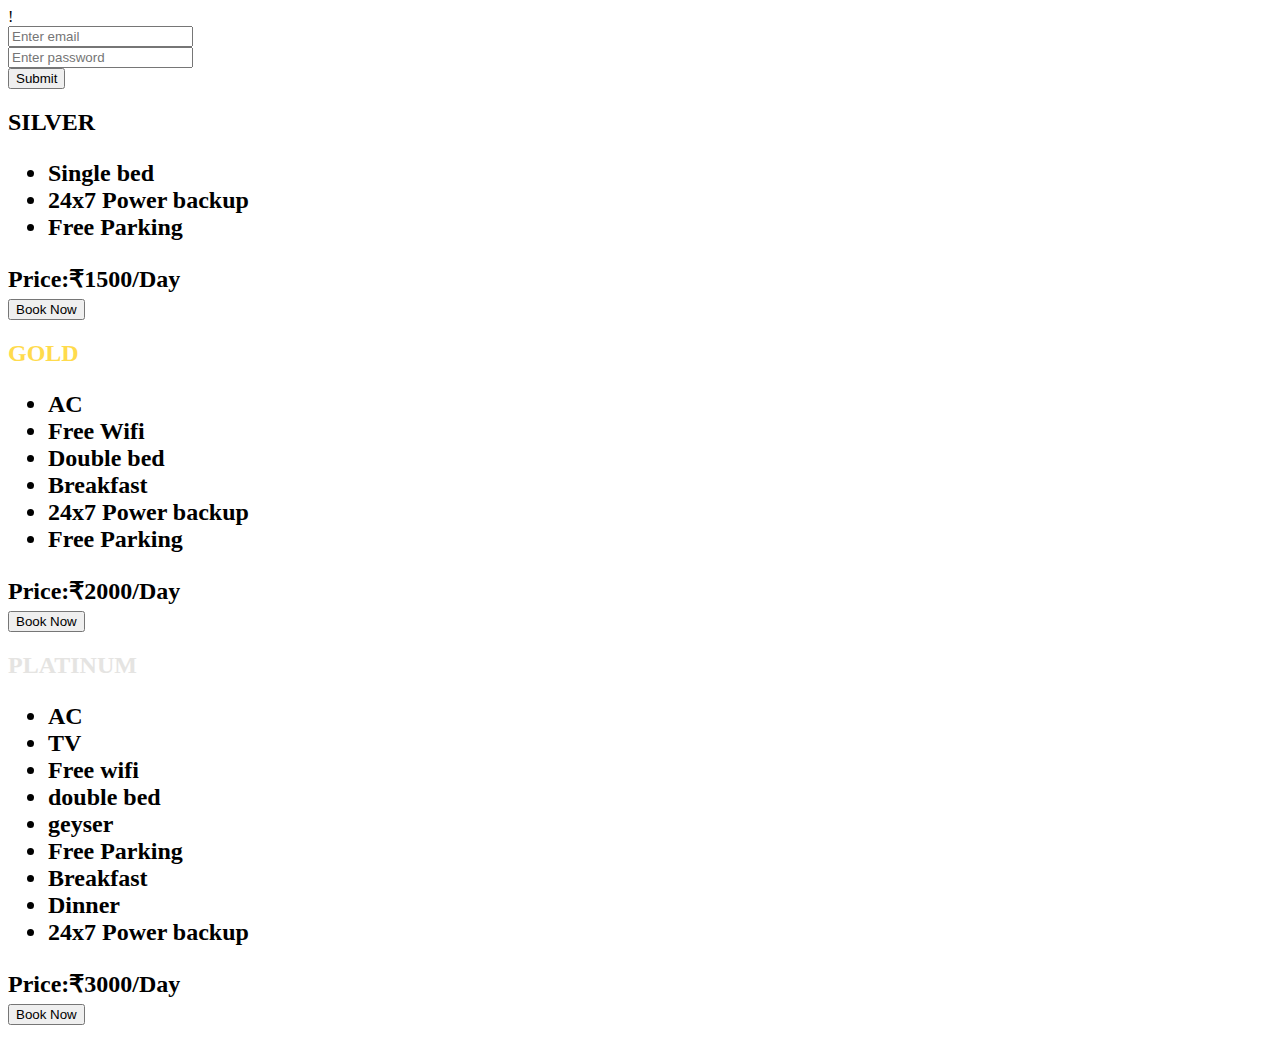
==== hotelbooking/test.html @ 528eacc0 "full project" ====
<!DOCTYPE html>
<html>
<head>
<link rel="stylesheet" href="https://bootswatch.com/4/darkly/bootstrap.min.css">
  <script src="https://ajax.googleapis.com/ajax/libs/jquery/3.5.1/jquery.min.js"></script>
  <script src="https://cdnjs.cloudflare.com/ajax/libs/popper.js/1.16.0/umd/popper.min.js"></script>
  <script src="https://maxcdn.bootstrapcdn.com/bootstrap/4.5.0/js/bootstrap.min.js"></script>

<script>
function login1() {
var str1='Prashant';
var str2='sahu';
var data1 = {'name':str1,'sname':str2};
var resp;
fetch('http://localhost:9090/test2', {
  method: 'POST', // or 'PUT'
  mode: 'cors',
  body:JSON.stringify(data1)    //'{"userid":"sahu@123","password":"1234"}'
})
.then(response => {
var data= response.json();

console.log(data);
const p = Promise.resolve(data);
p.then(value=> {
document.getElementById("text1").innerHTML=value.name+" "+value.gender+" "+value.roomtype;
}

);

});

}
function login2() {

var data1 = {'userid':'sahu@123','password':'1234'};

fetch('http://localhost:9090/test1', {
  method: 'GET', // or 'PUT'
  mode: 'cors'
})
.then(response => {
var msg = response.text();
const p = Promise.resolve(msg);
p.then(value=> {
console.log(value);
});
});
}
function login3() {

var data1 = {"name":"test","salary":"123","age":"23"};

fetch('http://dummy.restapiexample.com/api/v1/create', {
  method: 'POST', // or 'PUT'
  mode: 'cors',
  headers: {
      'Content-Type': 'application/json'   // 'Content-Type': 'application/x-www-form-urlencoded',
    },
  body: JSON.stringify(data1),
})
.then(response => console.log(response));

}
function login4(){
var car = document.getElementById("cars").value;
alert(car);
}
</script>

</head>
<body>
<!-- <div id="text1" class="root">



<table>
    <tr>
        <td><label for="cars">Choose a car:</label></td>
        <td><select id="cars">
  <option value="volvo">Volvo</option>
  <option value="saab">Saab</option>
  <option value="mercedes">Mercedes</option>
  <option value="audi">Audi</option>
</select></td>
    </tr>
	<tr>
        <td><input type="button" class="button1" value="Submit" onclick="login1()"/></td>
        <td><input type="button" class="button1" value="click" onclick="login2()"/></td>
    </tr>
	<tr>
        <td><input type="button" class="button1" value="external" onclick="login3()"/></td>
        <td><input type="button" class="button1" value="drop" onclick="login4()"/></td>
    </tr>
</table>




</div> -->!
<div class="container">
<form>
  <div class="form-row">
    <div class="col">
      <input type="text" class="form-control" id="email" placeholder="Enter email" name="email">
    </div>
    <div class="col">
      <input type="password" class="form-control" placeholder="Enter password" name="pswd">
    </div>
	<div class="col">
      <button type="button" class="btn btn-outline-success" placeholder="Enter password" name="pswd">Submit</button>
    </div></div><div class="row">
	<div class="col-md-4" ><h2>SILVER<h2>
<ul id="list">
  <li>Single bed</li>
  <li>24x7 Power backup</li>
  <li>Free Parking</li>
</ul>
<div id="price1">Price:₹1500/Day</br>
<button id="buynow" class="b1"onclick="silver()">Book Now</button>
</div>
</div>
<div class="col-md-4"><h2 style="color:#ffdb4d">GOLD<h2>
<ul id="list">
  <li>AC</li>
  <li>Free Wifi</li>
  <li>Double bed</li>
  <li>Breakfast</li>
  <li>24x7 Power backup</li>
  <li>Free Parking</li>
</ul>
<div id="price2">Price:₹2000/Day</br>
<button id="buynow" class="b1"  onclick="gold()">Book Now</button>
</div></div>
<div class="col-md-4"><h2 style="color:#E5E4E2">PLATINUM<h2>
<ul id="list">
  <li>AC</li>
  <li>TV</li>
  <li>Free wifi</li>
  <li>double bed</li>
  <li>geyser</li>
  <li>Free Parking</li>
  <li>Breakfast</li>
  <li>Dinner</li>
  <li>24x7 Power backup</li>
</ul>
<div id="price3">Price:₹3000/Day</br>
<button id="buynow" class="b1" onclick="platinum()">Book Now</button>
</div>
  </div>
</form>

</div>
</body>
</html>
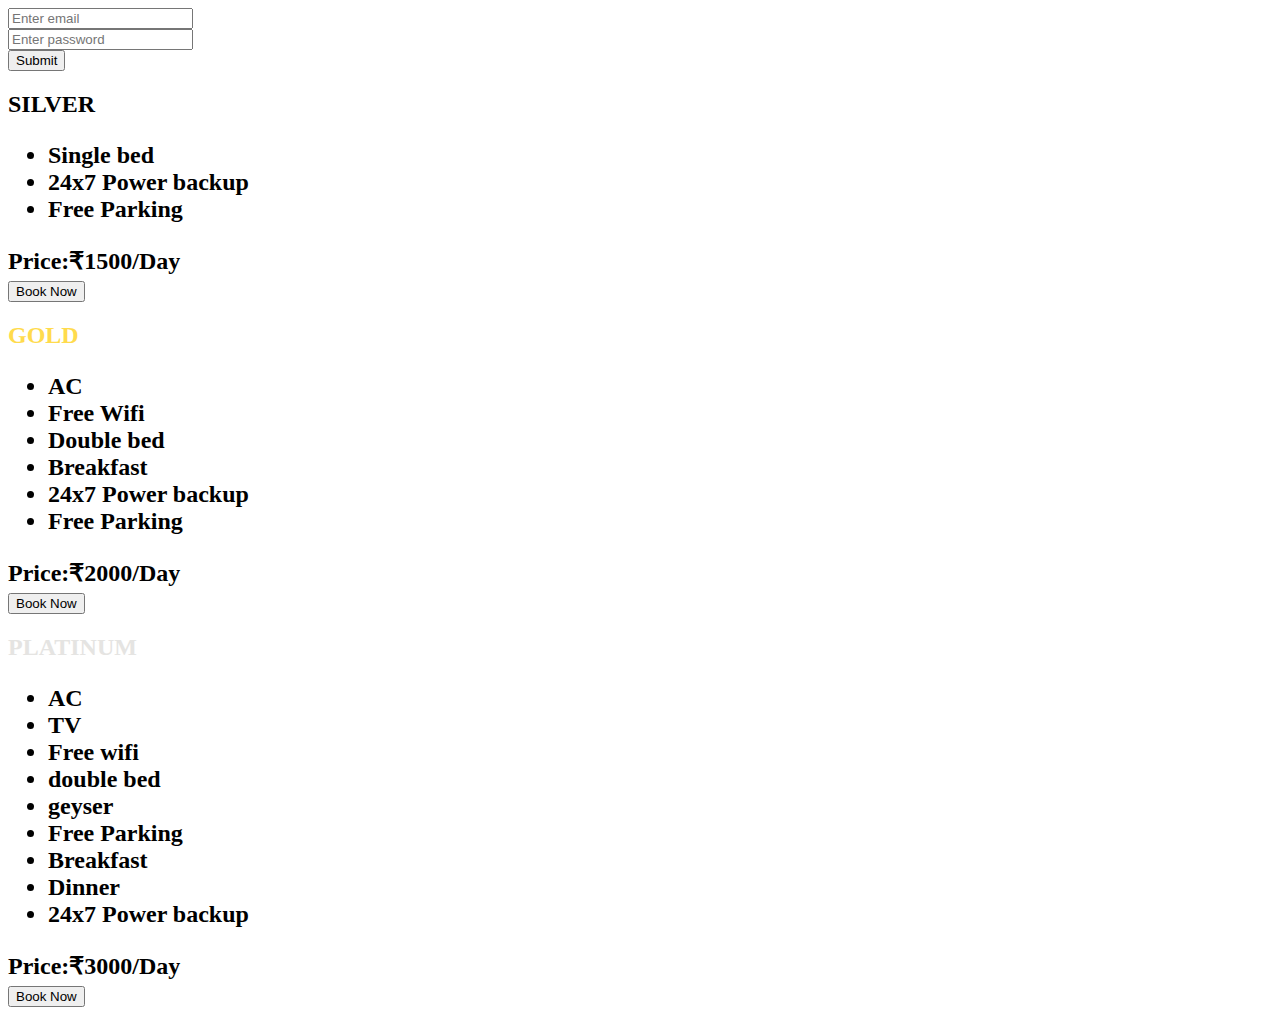
==== commit 19785562: "Add files via upload" ====
--- a/hotelbooking/test.html
+++ b/hotelbooking/test.html
@@ -1,155 +1,154 @@
-<!DOCTYPE html>
-<html>
-<head>
-<link rel="stylesheet" href="https://bootswatch.com/4/darkly/bootstrap.min.css">
-  <script src="https://ajax.googleapis.com/ajax/libs/jquery/3.5.1/jquery.min.js"></script>
-  <script src="https://cdnjs.cloudflare.com/ajax/libs/popper.js/1.16.0/umd/popper.min.js"></script>
-  <script src="https://maxcdn.bootstrapcdn.com/bootstrap/4.5.0/js/bootstrap.min.js"></script>
-
-<script>
-function login1() {
-var str1='Prashant';
-var str2='sahu';
-var data1 = {'name':str1,'sname':str2};
-var resp;
-fetch('http://localhost:9090/test2', {
-  method: 'POST', // or 'PUT'
-  mode: 'cors',
-  body:JSON.stringify(data1)    //'{"userid":"sahu@123","password":"1234"}'
-})
-.then(response => {
-var data= response.json();
-
-console.log(data);
-const p = Promise.resolve(data);
-p.then(value=> {
-document.getElementById("text1").innerHTML=value.name+" "+value.gender+" "+value.roomtype;
-}
-
-);
-
-});
-
-}
-function login2() {
-
-var data1 = {'userid':'sahu@123','password':'1234'};
-
-fetch('http://localhost:9090/test1', {
-  method: 'GET', // or 'PUT'
-  mode: 'cors'
-})
-.then(response => {
-var msg = response.text();
-const p = Promise.resolve(msg);
-p.then(value=> {
-console.log(value);
-});
-});
-}
-function login3() {
-
-var data1 = {"name":"test","salary":"123","age":"23"};
-
-fetch('http://dummy.restapiexample.com/api/v1/create', {
-  method: 'POST', // or 'PUT'
-  mode: 'cors',
-  headers: {
-      'Content-Type': 'application/json'   // 'Content-Type': 'application/x-www-form-urlencoded',
-    },
-  body: JSON.stringify(data1),
-})
-.then(response => console.log(response));
-
-}
-function login4(){
-var car = document.getElementById("cars").value;
-alert(car);
-}
-</script>
-
-</head>
-<body>
-<!-- <div id="text1" class="root">
-
-
-
-<table>
-    <tr>
-        <td><label for="cars">Choose a car:</label></td>
-        <td><select id="cars">
-  <option value="volvo">Volvo</option>
-  <option value="saab">Saab</option>
-  <option value="mercedes">Mercedes</option>
-  <option value="audi">Audi</option>
-</select></td>
-    </tr>
-	<tr>
-        <td><input type="button" class="button1" value="Submit" onclick="login1()"/></td>
-        <td><input type="button" class="button1" value="click" onclick="login2()"/></td>
-    </tr>
-	<tr>
-        <td><input type="button" class="button1" value="external" onclick="login3()"/></td>
-        <td><input type="button" class="button1" value="drop" onclick="login4()"/></td>
-    </tr>
-</table>
-
-
-
-
-</div> -->!
-<div class="container">
-<form>
-  <div class="form-row">
-    <div class="col">
-      <input type="text" class="form-control" id="email" placeholder="Enter email" name="email">
-    </div>
-    <div class="col">
-      <input type="password" class="form-control" placeholder="Enter password" name="pswd">
-    </div>
-	<div class="col">
-      <button type="button" class="btn btn-outline-success" placeholder="Enter password" name="pswd">Submit</button>
-    </div></div><div class="row">
-	<div class="col-md-4" ><h2>SILVER<h2>
-<ul id="list">
-  <li>Single bed</li>
-  <li>24x7 Power backup</li>
-  <li>Free Parking</li>
-</ul>
-<div id="price1">Price:₹1500/Day</br>
-<button id="buynow" class="b1"onclick="silver()">Book Now</button>
-</div>
-</div>
-<div class="col-md-4"><h2 style="color:#ffdb4d">GOLD<h2>
-<ul id="list">
-  <li>AC</li>
-  <li>Free Wifi</li>
-  <li>Double bed</li>
-  <li>Breakfast</li>
-  <li>24x7 Power backup</li>
-  <li>Free Parking</li>
-</ul>
-<div id="price2">Price:₹2000/Day</br>
-<button id="buynow" class="b1"  onclick="gold()">Book Now</button>
-</div></div>
-<div class="col-md-4"><h2 style="color:#E5E4E2">PLATINUM<h2>
-<ul id="list">
-  <li>AC</li>
-  <li>TV</li>
-  <li>Free wifi</li>
-  <li>double bed</li>
-  <li>geyser</li>
-  <li>Free Parking</li>
-  <li>Breakfast</li>
-  <li>Dinner</li>
-  <li>24x7 Power backup</li>
-</ul>
-<div id="price3">Price:₹3000/Day</br>
-<button id="buynow" class="b1" onclick="platinum()">Book Now</button>
-</div>
-  </div>
-</form>
-
-</div>
-</body>
+<!DOCTYPE html>
+<html>
+<head>
+<link rel="stylesheet" href="https://bootswatch.com/4/slate/bootstrap.min.css">
+<script>
+
+
+function login1() {
+var str1='Prashant';
+var str2='sahu';
+var data1 = {'name':str1,'sname':str2};
+var resp;
+fetch('http://localhost:9090/test2', {
+  method: 'POST', // or 'PUT'
+  mode: 'cors',
+  body:JSON.stringify(data1)    //'{"userid":"sahu@123","password":"1234"}'
+})
+.then(response => {
+var data= response.json();
+
+console.log(data);
+const p = Promise.resolve(data);
+p.then(value=> {
+document.getElementById("text1").innerHTML=value.name+" "+value.gender+" "+value.roomtype;
+}
+
+);
+
+});
+
+}
+function login2() {
+
+var data1 = {'userid':'sahu@123','password':'1234'};
+
+fetch('http://localhost:9090/test1', {
+  method: 'GET', // or 'PUT'
+  mode: 'cors'
+})
+.then(response => {
+var msg = response.text();
+const p = Promise.resolve(msg);
+p.then(value=> {
+console.log(value);
+});
+});
+}
+function login3() {
+
+var data1 = {"name":"test","salary":"123","age":"23"};
+
+fetch('http://dummy.restapiexample.com/api/v1/create', {
+  method: 'POST', // or 'PUT'
+  mode: 'cors',
+  headers: {
+      'Content-Type': 'application/json'   // 'Content-Type': 'application/x-www-form-urlencoded',
+    },
+  body: JSON.stringify(data1),
+})
+.then(response => console.log(response));
+
+}
+function login4(){
+var car = document.getElementById("cars").value;
+alert(car);
+}
+</script>
+
+</head>
+<body>
+<!-- <div id="text1" class="root">
+
+
+
+<table>
+    <tr>
+        <td><label for="cars">Choose a car:</label></td>
+        <td><select id="cars">
+  <option value="volvo">Volvo</option>
+  <option value="saab">Saab</option>
+  <option value="mercedes">Mercedes</option>
+  <option value="audi">Audi</option>
+</select></td>
+    </tr>
+	<tr>
+        <td><input type="button" class="button1" value="Submit" onclick="login1()"/></td>
+        <td><input type="button" class="button1" value="click" onclick="login2()"/></td>
+    </tr>
+	<tr>
+        <td><input type="button" class="button1" value="external" onclick="login3()"/></td>
+        <td><input type="button" class="button1" value="drop" onclick="login4()"/></td>
+    </tr>
+</table>
+
+
+
+
+</div> --> 
+<div class="container">
+<form>
+  <div class="form-row">
+    <div class="col">
+      <input type="text" class="form-control" id="email" placeholder="Enter email" name="email">
+    </div>
+    <div class="col">
+      <input type="password" class="form-control" placeholder="Enter password" name="pswd">
+    </div>
+	<div class="col">
+      <button type="button" class="btn btn-outline-success" placeholder="Enter password" name="pswd">Submit</button>
+    </div></div><div class="row">
+	<div class="col-md-4" ><h2>SILVER<h2>
+<ul id="list">
+  <li>Single bed</li>
+  <li>24x7 Power backup</li>
+  <li>Free Parking</li>
+</ul>
+<div id="price1">Price:₹1500/Day</br>
+<button id="buynow" class="b1"onclick="silver()">Book Now</button>
+</div>
+</div>
+<div class="col-md-4"><h2 style="color:#ffdb4d">GOLD<h2>
+<ul id="list">
+  <li>AC</li>
+  <li>Free Wifi</li>
+  <li>Double bed</li>
+  <li>Breakfast</li>
+  <li>24x7 Power backup</li>
+  <li>Free Parking</li>
+</ul>
+<div id="price2">Price:₹2000/Day</br>
+<button id="buynow" class="b1"  onclick="gold()">Book Now</button>
+</div></div>
+<div class="col-md-4"><h2 style="color:#E5E4E2">PLATINUM<h2>
+<ul id="list">
+  <li>AC</li>
+  <li>TV</li>
+  <li>Free wifi</li>
+  <li>double bed</li>
+  <li>geyser</li>
+  <li>Free Parking</li>
+  <li>Breakfast</li>
+  <li>Dinner</li>
+  <li>24x7 Power backup</li>
+</ul>
+<div id="price3">Price:₹3000/Day</br>
+<button id="buynow" class="b1" onclick="platinum()">Book Now</button>
+</div>
+  </div>
+</form> 
+
+
+
+</body>
 </html>